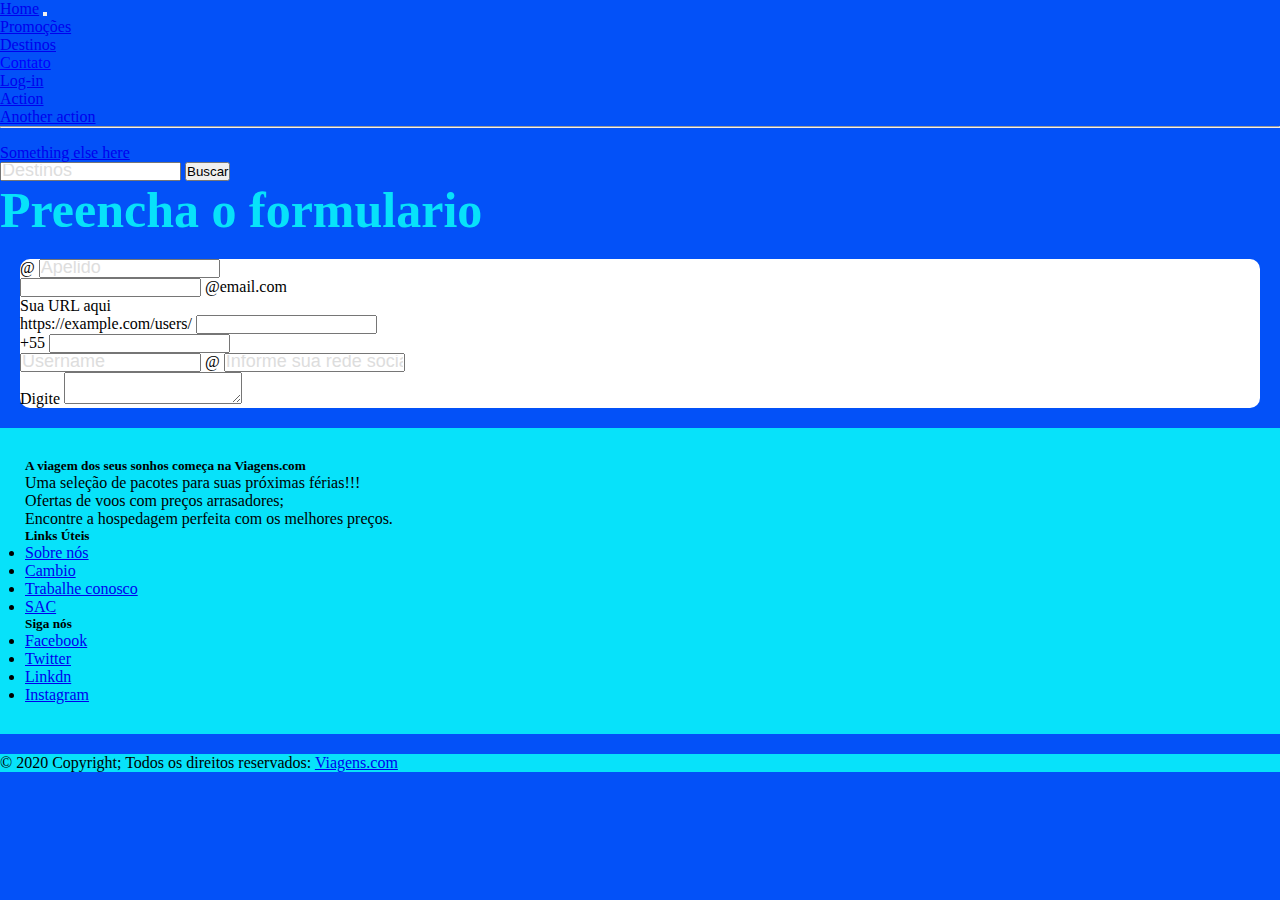
==== contato.html @ cdd0d7f9 "Site estruturado" ====
<!DOCTYPE html>
<html lang="pt-br">

<!--Comentarios-->

<head>
  <meta charset="UTF-8">
  <meta http-equiv="X-UA-Compatible" content="IE=edge">
  <meta name="viewport" content="width=device-width, initial-scale=1.0">
  <link href="https://cdn.jsdelivr.net/npm/bootstrap@5.2.0-beta1/dist/css/bootstrap.min.css" rel="stylesheet"
    integrity="sha384-0evHe/X+R7YkIZDRvuzKMRqM+OrBnVFBL6DOitfPri4tjfHxaWutUpFmBp4vmVor" crossorigin="anonymous">
  <link rel="stylesheet" href="index.css" type="text/css" media="all" />
  <style></style>
  <title style="color:rgb(7, 226, 250); text-shadow: 20px; text-align: justify; font-size: 50px; border: 100px;">Contato
  </title>
</head>

<div>

  <body>
    <div>
      <!--NAVBAR-->
      <div>
        <nav class="navbar navbar-expand-lg bg-info">
          <div class="container-fluid">
            <a class="navbar-brand" href="Index.html">Home</a>
            <button class="navbar-toggler" type="button" data-bs-toggle="collapse"
              data-bs-target="#navbarSupportedContent" aria-controls="navbarSupportedContent" aria-expanded="false"
              aria-label="Toggle navigation">
              <span class="navbar-toggler-icon"></span>
            </button>
            <div class="collapse navbar-collapse" id="navbarSupportedContent">
              <ul class="navbar-nav me-auto mb-2 mb-lg-0">
                <li class="nav-item">
                  <a class="nav-link active" aria-current="page" href="promoçoes.html">Promoções</a>
                </li>
                <li class="nav-item">
                  <a class="nav-link" href="destino.html">Destinos</a>
                </li>
                <li class="nav-item">
                  <a class="nav-link" href="contato.html" style="color:blue">Contato</a>
                </li>
                <li class="nav-item dropdown">
                  <a class="nav-link dropdown-toggle" href="#" id="navbarDropdown" role="button"
                    data-bs-toggle="dropdown" aria-expanded="false">
                    Log-in
                  </a>
                  <ul class="dropdown-menu" aria-labelledby="navbarDropdown">
                    <li><a class="dropdown-item" href="#">Action</a></li>
                    <li><a class="dropdown-item" href="#">Another action</a></li>
                    <li>
                      <hr class="dropdown-divider">
                    </li>
                    <li><a class="dropdown-item" href="#">Something else here</a></li>
                  </ul>
                </li>
              </ul>
              <form class="d-flex" role="search">
                <input class="form-control me-2" type="Destinos" placeholder="Destinos" aria-label="Destinos">
                <button class="btn btn-outline-primary" type="submit">Buscar</button>
              </form>
            </div>
          </div>
        </nav>
      </div> <!-- FIM - Menu NavBar-->

      <h1 style="color:rgb(7, 226, 250); text-shadow: 20px; text-align: justify; font-size: 50px; border: 100px;">
        Preencha o formulario</h1>


      <!--INICIO FORMULARIO-->

      <div style="width: 500;
height: 250;
background-color: white;
border-radius: 10px;
margin: 20px;
justify-content: center;">
        <div class="input-group mb-3">
          <span class="input-group-text" id="basic-addon1">@</span>
          <input type="text" class="form-control" placeholder="Apelido" aria-label="Apelido"
            aria-describedby="basic-addon1" />
        </div>

        <div class="input-group mb-3">
          <input type="text" class="form-control" placeholder="" aria-label="Informe seu E-mail"
            aria-describedby="basic-addon2" />
          <span class="input-group-text" id="basic-addon2">@email.com</span>
        </div>

        <label for="basic-url" class="form-label">Sua URL aqui</label>
        <div class="input-group mb-3">
          <span class="input-group-text" id="basic-addon3">https://example.com/users/</span>
          <input type="text" class="form-control" id="basic-url1" aria-describedby="basic-addon3" />
        </div>

        <div class="input-group mb-3">
          <span class="input-group-text">+55</span>
          <input type="text" class="form-control" aria-label=".." />
          <span class="input-group-text"></span>
        </div>

        <div class="input-group mb-3">
          <input type="text" class="form-control" placeholder="Username" aria-label="Username" />
          <span class="input-group-text">@</span>
          <input type="text" class="form-control" placeholder="Informe sua rede social" aria-label="Server" />
        </div>

        <div class="input-group">
          <span class="input-group-text">Digite</span>
          <textarea class="form-control" aria-label="With textarea"></textarea>
        </div>

      </div>

      <!--FIM FORMULARIO-->


      <!--Footer-->
      <footer class="bg-info text-black text-center text-lg-start">
        <!-- Grid container -->
        <div class="container p-4">
          <!--Grid row-->
          <div class="row">
            <!--Grid column-->
            <div class="col-lg-6 col-md-12 mb-4 mb-md-0">
              <h5 class="text-uppercase">A viagem dos seus sonhos começa na Viagens.com</h5>

              <p>
                Uma seleção de pacotes para suas próximas férias!!!<br>
                Ofertas de voos com preços arrasadores;<br>
                Encontre a hospedagem perfeita com os melhores preços.<br>

              </p>
            </div>
            <!--Grid column-->

            <!--Grid column-->
            <div class="col-lg-3 col-md-6 mb-4 mb-md-0">
              <h5 class="text-uppercase">Links Úteis</h5>

              <ul class="list-unstyled mb-0">
                <li>
                  <a href="https://viagem.site.com/sobrenos" class="text-black">Sobre nós</a>
                </li>
                <li>
                  <a href="https://viagem.site/cambioonline" class="text-black">Cambio</a>
                </li>
                <li>
                  <a href="https://viagem.site/trabalheconosco" class="text-black">Trabalhe conosco</a>
                </li>
                <li>
                  <a href="https://viagem.site.com/sac" class="text-black">SAC</a>
                </li>
              </ul>
            </div>
            <!--Grid column-->

            <!--Grid column-->
            <div class="col-lg-3 col-md-6 mb-4 mb-md-0">
              <h5 class="text-uppercase mb-0">Siga nós</h5>

              <ul class="list-unstyled">
                <li>
                  <a href="#!" class="text-black">Facebook</a>
                </li>
                <li>
                  <a href="#!" class="text-black">Twitter</a>
                </li>
                <li>
                  <a href="#!" class="text-black">Linkdn</a>
                </li>
                <li>
                  <a href="#!" class="text-black">Instagram</a>
                </li>
              </ul>
            </div>
            <!--Grid column-->
          </div>
          <!--Grid row-->
        </div>
        <!-- Grid container -->

        <!-- Copyright -->
        <div class="text-center p-3" style="background-color: rgba(7, 226, 250);">
          © 2020 Copyright;
          Todos os direitos reservados:
          <a class="text-black" href="..">Viagens.com</a>
        </div>
        <!-- Copyright -->
      </footer>

      <!--FIM FOOTER-->

      <script src="https://cdn.jsdelivr.net/npm/bootstrap@5.2.0-beta1/dist/js/bootstrap.bundle.min.js"
        integrity="sha384-pprn3073KE6tl6bjs2QrFaJGz5/SUsLqktiwsUTF55Jfv3qYSDhgCecCxMW52nD2"
        crossorigin="anonymous"></script>
    </div>
  </body>

</html>
---- index.css ----
* {
    margin: 0;
    padding: 0;
    box-sizing: border-box
}

body {
    background-color: rgb(3, 81, 248)
}

.container {
    background-color: rgb(7, 226, 250);
    margin: 20px auto;
    padding: 30px 25px;
    max-width: 100%
}
.h3-container {
    background-color: white;
    margin: 20px auto;
    padding: 30px 25px 30px 25px;
    max-width: 800px
}


.box {
    border: 2px solid #ddd;
    padding: 10px 20px
}

.inputbox {
    border: none;
    outline: none
}

.h-blue {
    color: rgba(7, 226, 250);
    margin-bottom: 5px;
    padding-left: 4px;
    font-size: 14px;
    font-weight: 500
}

::placeholder {
    font-size: 18px;
    color: #ddd
}

.textmuted {
    color: #ddd
}

.radio {
    display: inline-block;
    margin-left: 13px;
    cursor: pointer;
    font-weight: 500
}

.btn.radio-btn {
    position: relative
}

.radio input[type="radio"] {
    display: none
}

.radio span {
    height: 20px;
    width: 20px;
    border: 2px solid #ddd;
    border-radius: 50%;
    display: block;
    position: absolute;
    top: 8px;
    left: 0
}

.radio span::after {
    content: "";
    height: 10px;
    width: 10px;
    background-color: #1c16c8;
    display: block;
    position: absolute;
    left: 50%;
    top: 50%;
    transform: translate(-50%, -50%) scale(0);
    border-radius: 50%;
    transition: 300ms ease-in-out 0s
}

.radio input[type="radio"]:checked~span::after {
    transform: translate(-50%, -50%) scale(1)
}

.outline-none {
    outline: none
}

.btn.btn-primary {
    height: 60px;
    font-size: 20px;
    padding: 10px
}
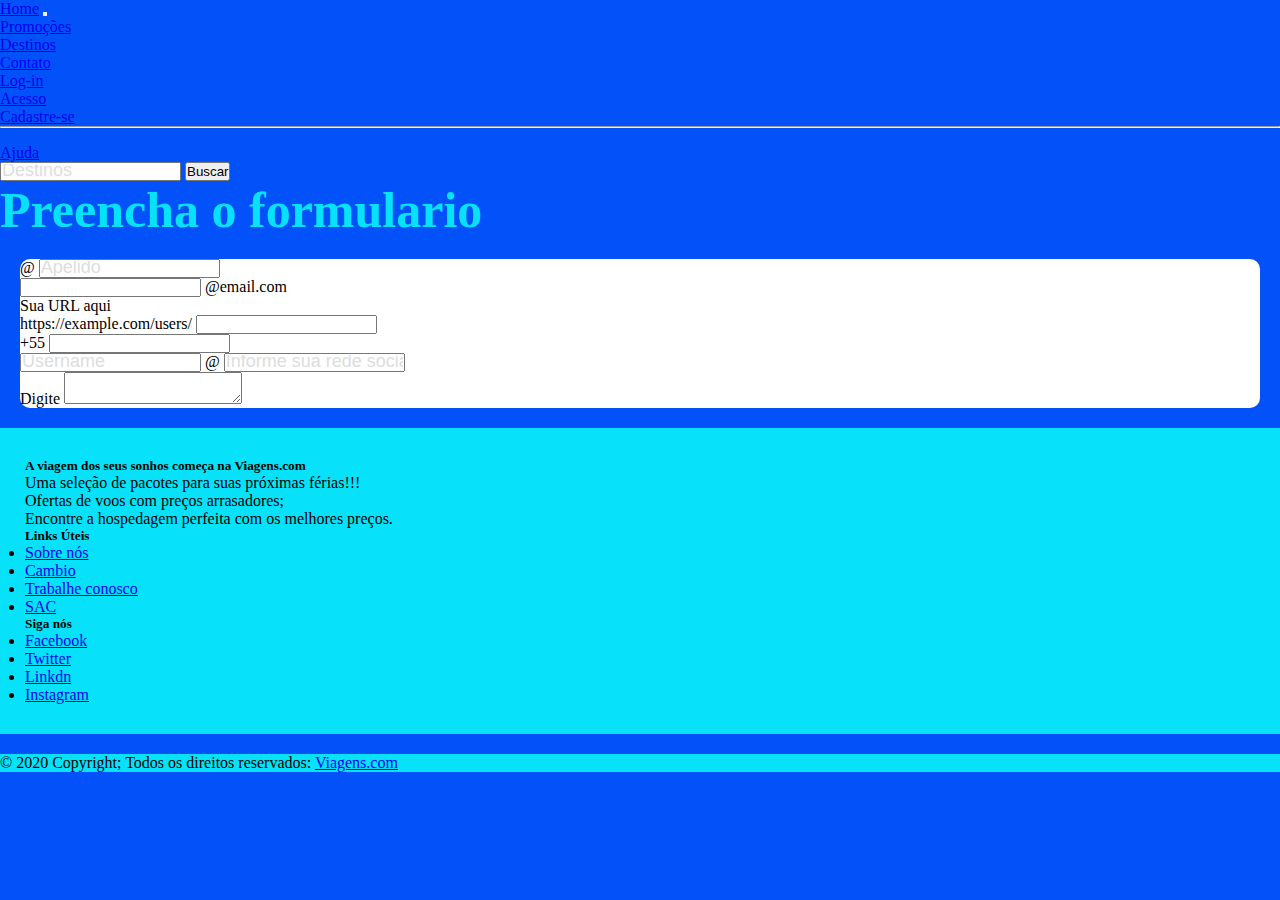
==== commit 45626f29: "banco de dados" ====
--- a/contato.html
+++ b/contato.html
@@ -46,12 +46,12 @@
                     Log-in
                   </a>
                   <ul class="dropdown-menu" aria-labelledby="navbarDropdown">
-                    <li><a class="dropdown-item" href="#">Action</a></li>
-                    <li><a class="dropdown-item" href="#">Another action</a></li>
+                    <li><a class="dropdown-item" href="#">Acesso</a></li>
+                    <li><a class="dropdown-item" href="#">Cadastre-se</a></li>
                     <li>
                       <hr class="dropdown-divider">
                     </li>
-                    <li><a class="dropdown-item" href="#">Something else here</a></li>
+                    <li><a class="dropdown-item" href="#">Ajuda</a></li>
                   </ul>
                 </li>
               </ul>
--- a/index.css
+++ b/index.css
@@ -1,3 +1,4 @@
+@charset "UTF8"; 
 
 * {
     margin: 0;
